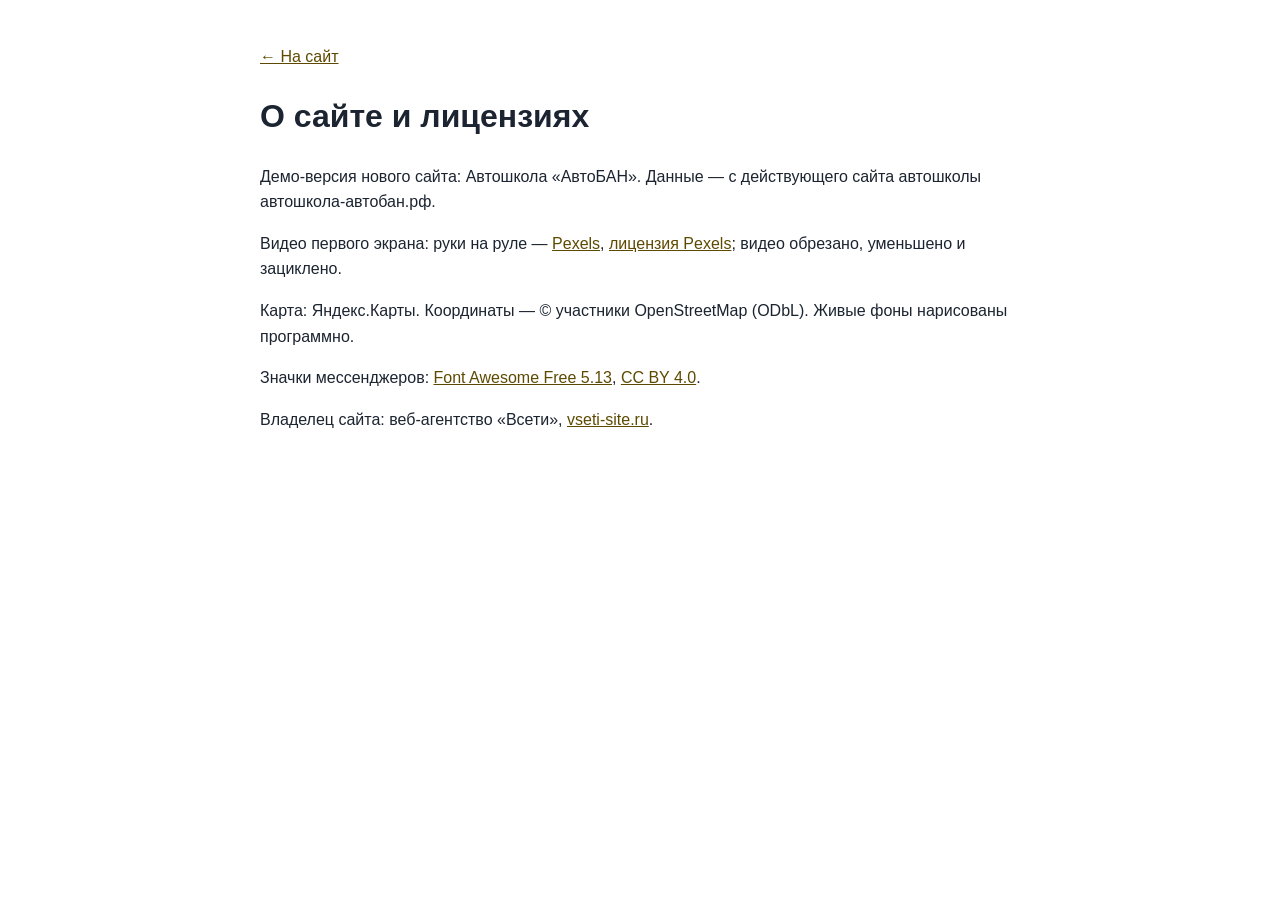
==== credits.html @ 44fa5bcd "Автошкола «АвтоБАН»: этап 1 — главная, цены, контакты" ====
<!doctype html><html lang="ru"><head><meta charset="utf-8"><meta name="viewport" content="width=device-width,initial-scale=1"><meta name="robots" content="noindex"><title>О сайте — Автошкола «АвтоБАН»</title>
<style>body{font:16px/1.6 Inter,Arial,sans-serif;max-width:760px;margin:0 auto;padding:28px 18px;color:#1b2430}a{color:#5d4a00}</style></head><body>
<p><a href="./">← На сайт</a></p><h1>О сайте и лицензиях</h1>
<p>Демо-версия нового сайта: Автошкола «АвтоБАН». Данные — с действующего сайта автошколы автошкола-автобан.рф.</p>
<p>Видео первого экрана: руки на руле — <a href="https://www.pexels.com/video/10579034/" target="_blank" rel="noopener">Pexels</a>, <a href="https://www.pexels.com/license/" target="_blank" rel="noopener">лицензия Pexels</a>; видео обрезано, уменьшено и зациклено.</p>
<p>Карта: Яндекс.Карты. Координаты — © участники OpenStreetMap (ODbL). Живые фоны нарисованы программно.</p>
<p>Значки мессенджеров: <a href="https://fontawesome.com" target="_blank" rel="noopener">Font Awesome Free 5.13</a>, <a href="https://creativecommons.org/licenses/by/4.0/" target="_blank" rel="noopener">CC BY 4.0</a>.</p>
<p>Владелец сайта: веб-агентство «Всети», <a href="https://vseti-site.ru" target="_blank" rel="noopener">vseti-site.ru</a>.</p>
</body></html>
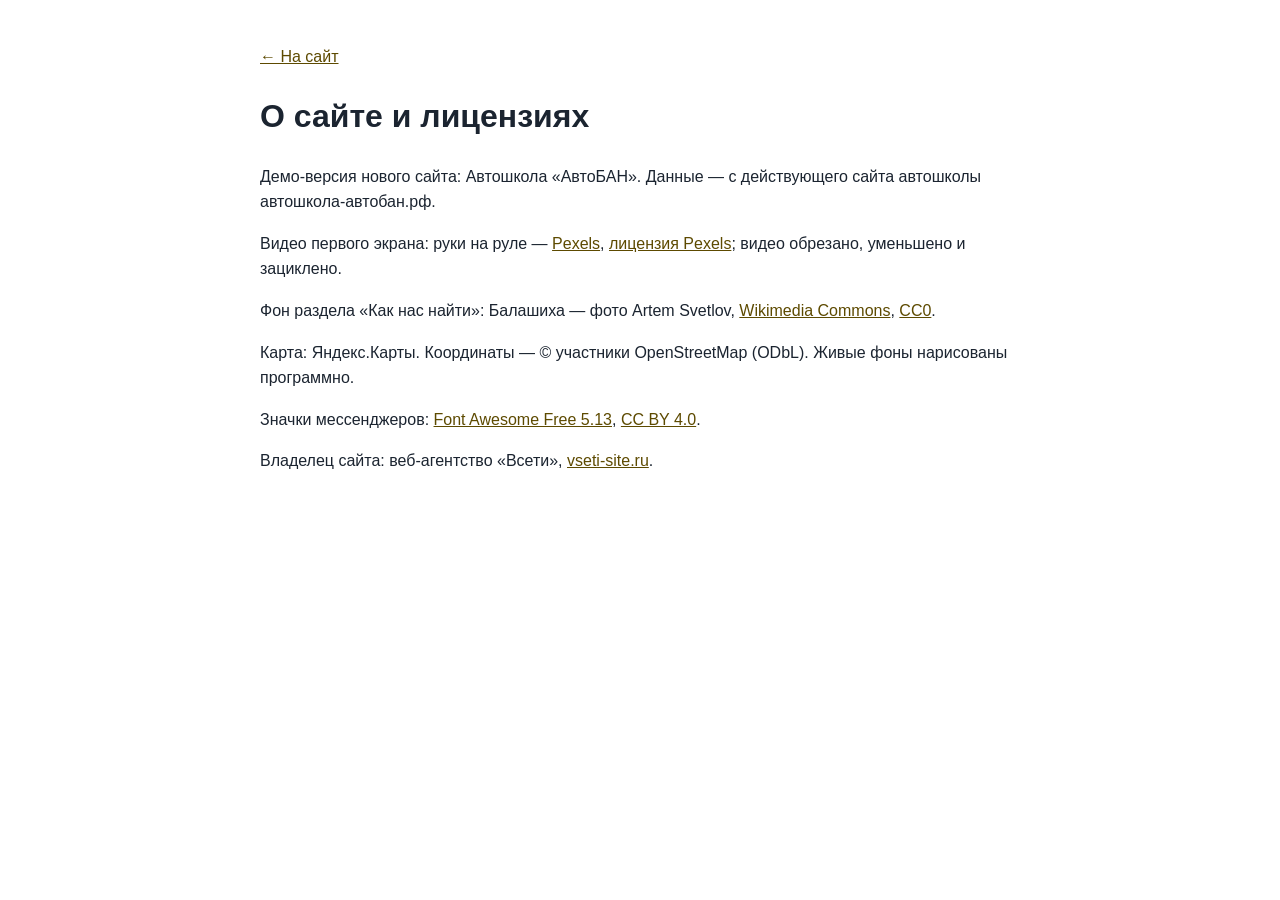
==== commit 22e4d020: "«Как нас найти»: за картой картинка города Co-Authored-By: Claude Opus 5.5 <noreply@anthropic.com>" ====
--- a/credits.html
+++ b/credits.html
@@ -3,6 +3,7 @@
 <p><a href="./">← На сайт</a></p><h1>О сайте и лицензиях</h1>
 <p>Демо-версия нового сайта: Автошкола «АвтоБАН». Данные — с действующего сайта автошколы автошкола-автобан.рф.</p>
 <p>Видео первого экрана: руки на руле — <a href="https://www.pexels.com/video/10579034/" target="_blank" rel="noopener">Pexels</a>, <a href="https://www.pexels.com/license/" target="_blank" rel="noopener">лицензия Pexels</a>; видео обрезано, уменьшено и зациклено.</p>
+<p>Фон раздела «Как нас найти»: Балашиха — фото Artem Svetlov, <a href="https://commons.wikimedia.org/wiki/File:Balashikha_2019-07_2.jpg" target="_blank" rel="noopener">Wikimedia Commons</a>, <a href="https://creativecommons.org/publicdomain/zero/1.0/deed.ru" target="_blank" rel="noopener">CC0</a>.</p>
 <p>Карта: Яндекс.Карты. Координаты — © участники OpenStreetMap (ODbL). Живые фоны нарисованы программно.</p>
 <p>Значки мессенджеров: <a href="https://fontawesome.com" target="_blank" rel="noopener">Font Awesome Free 5.13</a>, <a href="https://creativecommons.org/licenses/by/4.0/" target="_blank" rel="noopener">CC BY 4.0</a>.</p>
 <p>Владелец сайта: веб-агентство «Всети», <a href="https://vseti-site.ru" target="_blank" rel="noopener">vseti-site.ru</a>.</p>
